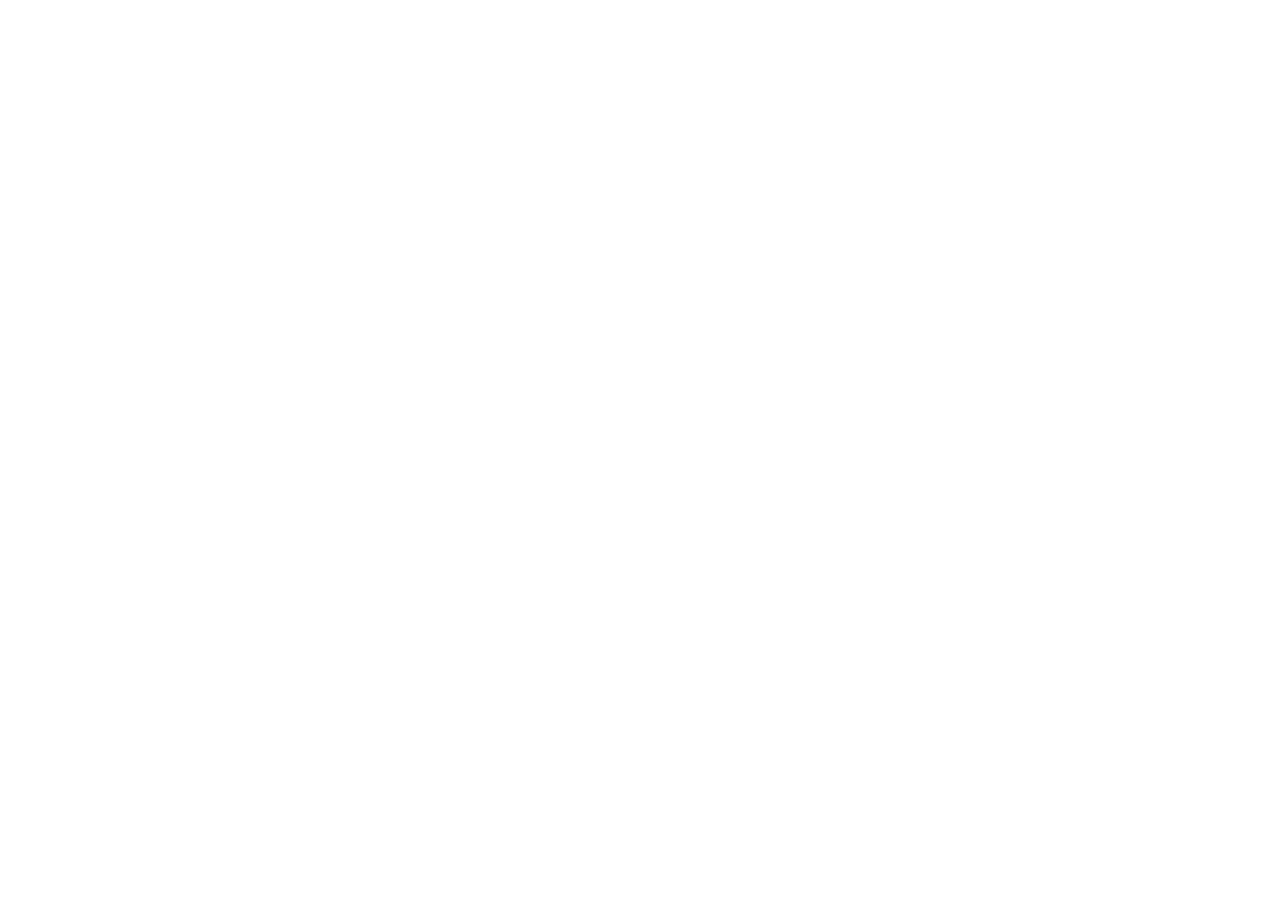
==== index.html @ 975583b8 "working on skeleton" ====
<html>
<head>
</head>
<body>
<div class="leftContainer">
  <div class="leftobject1">
  </div>
  <div class="leftobject2">
  </div>
</div>
    <div class="rightMasterContainer">
      <div class="rightGridContainer">
          <div class="gridColumnOne">
          </div>
          <div class="gridColumnTwo">
          </div>
          <div class="gridColumnThree">
          </div>
          <div class="gridColumnFour">
          </div>
      </div>
    </div>



</body>
</html>
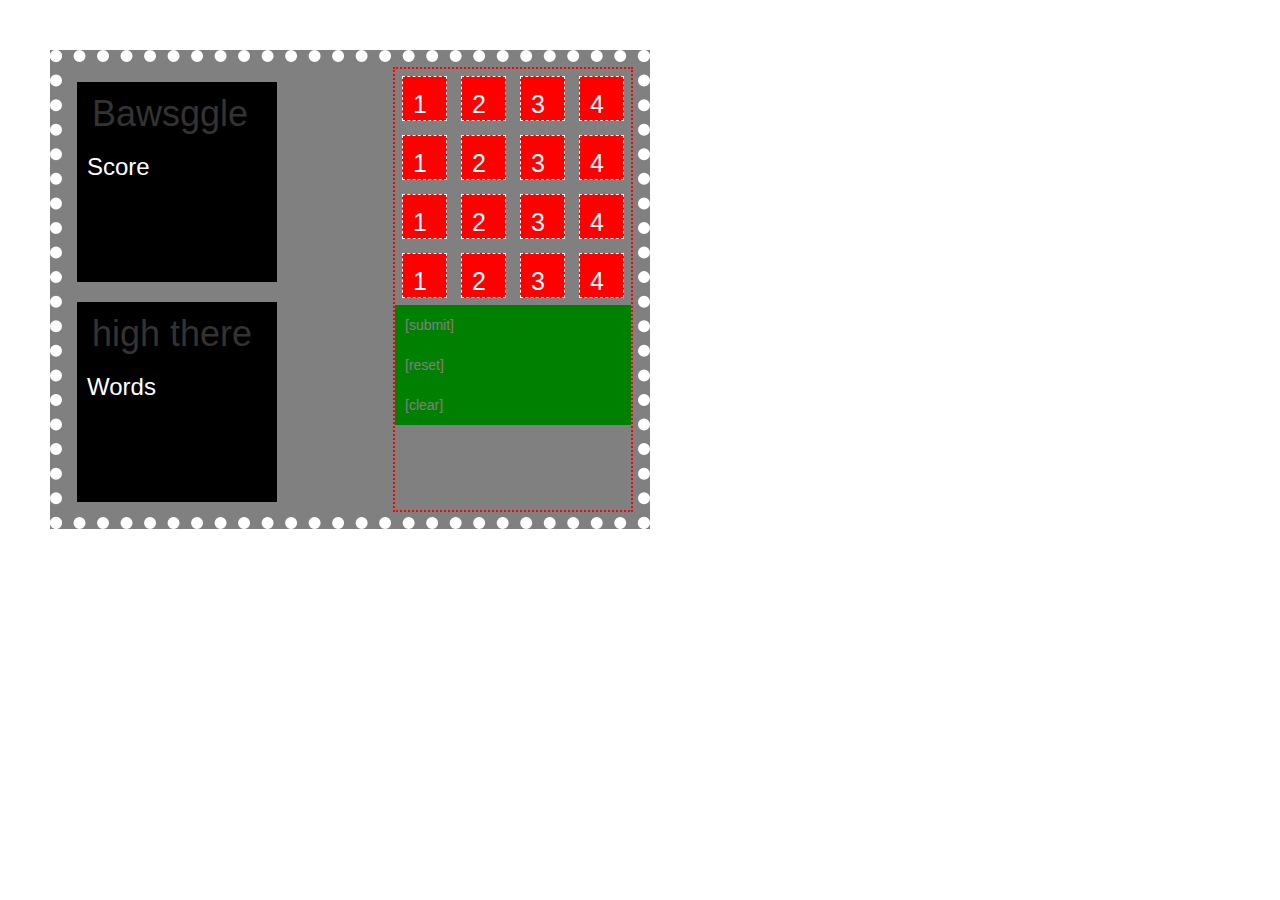
==== commit 6087d06a: "whoadere" ====
--- a/index.html
+++ b/index.html
@@ -1,27 +1,69 @@
+<!DOCTYPE html>
 <html>
 <head>
+  <!-- Latest compiled and minified CSS -->
+<link rel="stylesheet" href="https://maxcdn.bootstrapcdn.com/bootstrap/3.3.7/css/bootstrap.min.css">
+<link rel="stylesheet" href="style.css">
+<script type="text/javascript" src="boggle.js"></script>
 </head>
 <body>
+
+<!-- ********************* main wrapper whole shebang -->
+<div class="main">
+<!-- ******************** left side -->
 <div class="leftContainer">
-  <div class="leftobject1">
+  <div class="leftObject">
+    <h1>Bawsggle</h1>
+    <h3>Score</h2>
   </div>
-  <div class="leftobject2">
+  <div class="leftObject">
+    <h1>high there</h1>
+    <h3>Words</h2>
   </div>
 </div>
+
+<!-- *************** right side -->
     <div class="rightMasterContainer">
-      <div class="rightGridContainer">
-          <div class="gridColumnOne">
+
+          <div class="flex-grid">
+              <div class="col">1</div>
+              <div class="col">2</div>
+              <div class="col">3</div>
+              <div class="col">4</div>
           </div>
-          <div class="gridColumnTwo">
+          <div class="flex-grid">
+            <div class="col">1</div>
+            <div class="col">2</div>
+            <div class="col">3</div>
+            <div class="col">4</div>
           </div>
-          <div class="gridColumnThree">
+          <div class="flex-grid">
+            <div class="col">1</div>
+            <div class="col">2</div>
+            <div class="col">3</div>
+            <div class="col">4</div>
           </div>
-          <div class="gridColumnFour">
+          <div class="flex-grid">
+            <div class="col">1</div>
+            <div class="col">2</div>
+            <div class="col">3</div>
+            <div class="col">4</div>
           </div>
-      </div>
+          <div class="buttonsRow">
+<div id="submit">[submit]</div>
+<div id="reset">[reset]</div>
+<div id="clear">[clear]</div>
+            </div>
     </div>
+<!-- *********************************** main wrapper end whole shebang -->
+</div>
+</body>
+<!-- jQuery library -->
+<script src="https://ajax.googleapis.com/ajax/libs/jquery/3.2.1/jquery.min.js"></script>
+<!-- Latest compiled JavaScript -->
+<script>
 
 
-
-</body>
+</script>
+<script src="https://maxcdn.bootstrapcdn.com/bootstrap/3.3.7/js/bootstrap.min.js"></script>
 </html>
--- a/style.css
+++ b/style.css
@@ -0,0 +1,91 @@
+.main {
+  max-width: 600px;
+  height: auto;
+  display: flex;
+  flex-flow: row nowrap;
+  justify-content: space-around;
+  background-color: grey;
+  margin: 50px;
+  border: 12px dotted white;
+}
+
+.leftContainer {
+  list-style: none;
+  width: 100%;
+  display: column;
+  margin: 0px 0px 15px 15px;
+
+}
+
+.leftObject {
+width: 200px;
+height:200px;
+background-color: black;
+}
+
+.rightMasterContainer {
+  justify-content: center;
+  width: 65%;
+  height: auto;
+  color: grey;
+  background-color: grey;
+  border: 2px dotted red;
+  margin: 5px;
+}
+
+h1 {
+  padding: 12px 0px 0px 15px;
+}
+
+h3{
+  color:white;
+  padding-left: 10px;
+}
+
+
+h2{
+  color:white;
+  padding-left: 10px;
+}
+
+.flex-grid {
+  display: flex;
+}
+.col {
+  flex: 1;
+  background-color: red;
+  justify-content: space-around;
+  color: white;
+  padding: 10px;
+  font-size: 25px;
+  width: 45px;
+  height: 45px;
+  border: 1px dashed white;
+  margin: 7px;
+  hover
+}
+
+.col:hover {
+  background-color: #380606 !important;
+}
+
+.clicked:active {
+  background-color: #380606;
+  color: white;
+}
+
+
+#submit {
+  background-color: green;
+  padding: 10px;
+}
+
+#reset {
+  background-color: green;
+  padding: 10px;
+}
+
+#clear {
+  background-color: green;
+  padding: 10px;
+}
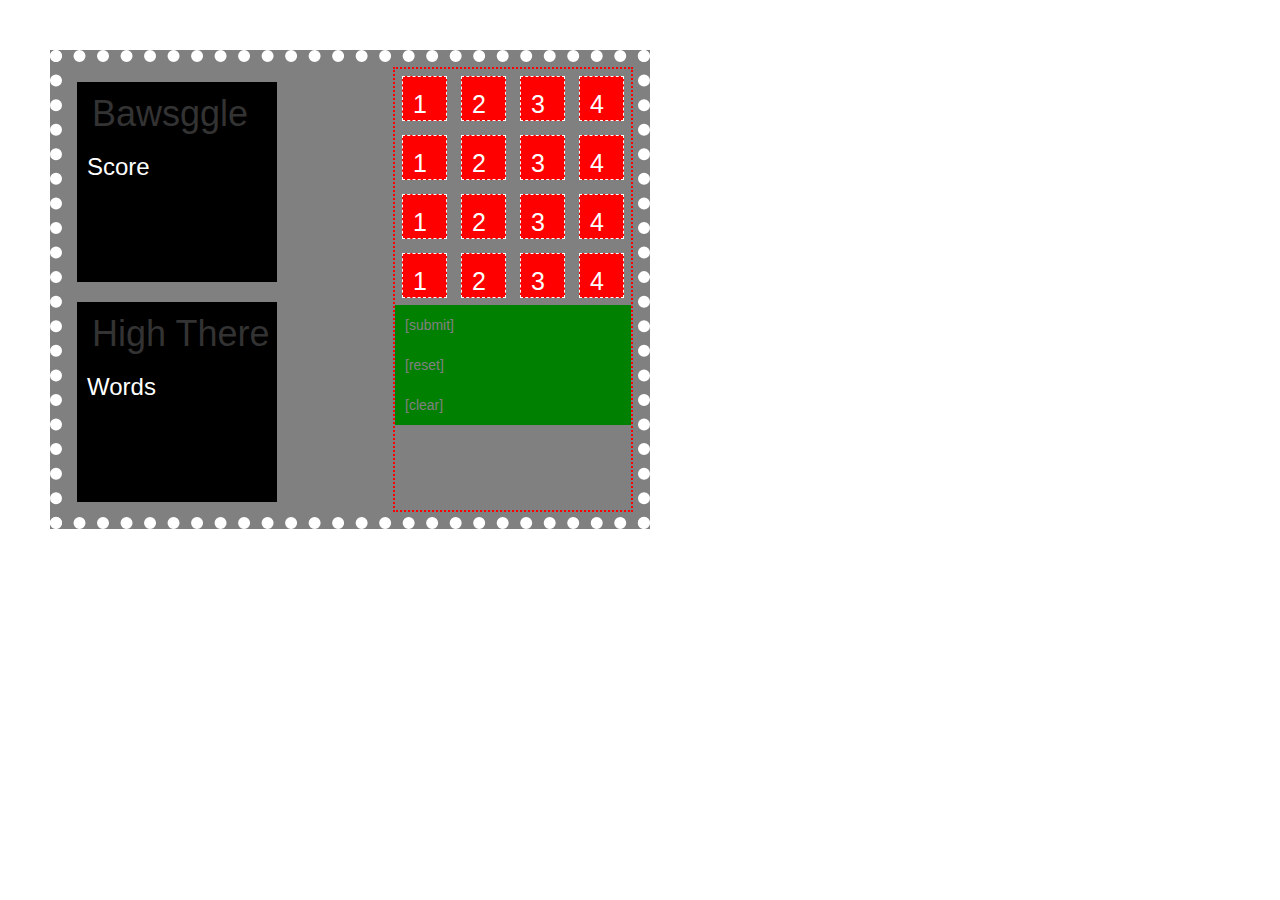
==== commit 7f4dc5f8: "make page for pages" ====
--- a/index.html
+++ b/index.html
@@ -4,7 +4,7 @@
   <!-- Latest compiled and minified CSS -->
 <link rel="stylesheet" href="https://maxcdn.bootstrapcdn.com/bootstrap/3.3.7/css/bootstrap.min.css">
 <link rel="stylesheet" href="style.css">
-<script type="text/javascript" src="boggle.js"></script>
+
 </head>
 <body>
 
@@ -17,7 +17,7 @@
     <h3>Score</h2>
   </div>
   <div class="leftObject">
-    <h1>high there</h1>
+    <h1>High There</h1>
     <h3>Words</h2>
   </div>
 </div>
@@ -26,7 +26,7 @@
     <div class="rightMasterContainer">
 
           <div class="flex-grid">
-              <div class="col">1</div>
+              <div class="col"> 1</div>
               <div class="col">2</div>
               <div class="col">3</div>
               <div class="col">4</div>
@@ -60,10 +60,7 @@
 </body>
 <!-- jQuery library -->
 <script src="https://ajax.googleapis.com/ajax/libs/jquery/3.2.1/jquery.min.js"></script>
-<!-- Latest compiled JavaScript -->
-<script>
-
-
-</script>
+<script type="text/javascript" src="boggle.js"></script>
 <script src="https://maxcdn.bootstrapcdn.com/bootstrap/3.3.7/js/bootstrap.min.js"></script>
 </html>
+
--- a/style.css
+++ b/style.css
@@ -65,12 +65,28 @@
   hover
 }
 
+/*#col {
+  flex: 1;
+  background-color: red;
+  justify-content: space-around;
+  color: white;
+  padding: 10px;
+  font-size: 25px;
+  width: 45px;
+  height: 45px;
+  border: 1px dashed white;
+  margin: 7px;
+  hover
+}*/
+
+
 .col:hover {
   background-color: #380606 !important;
 }
 
-.clicked:active {
+.clicked{
   background-color: #380606;
+  border: 1px dashed white;
   color: white;
 }
 
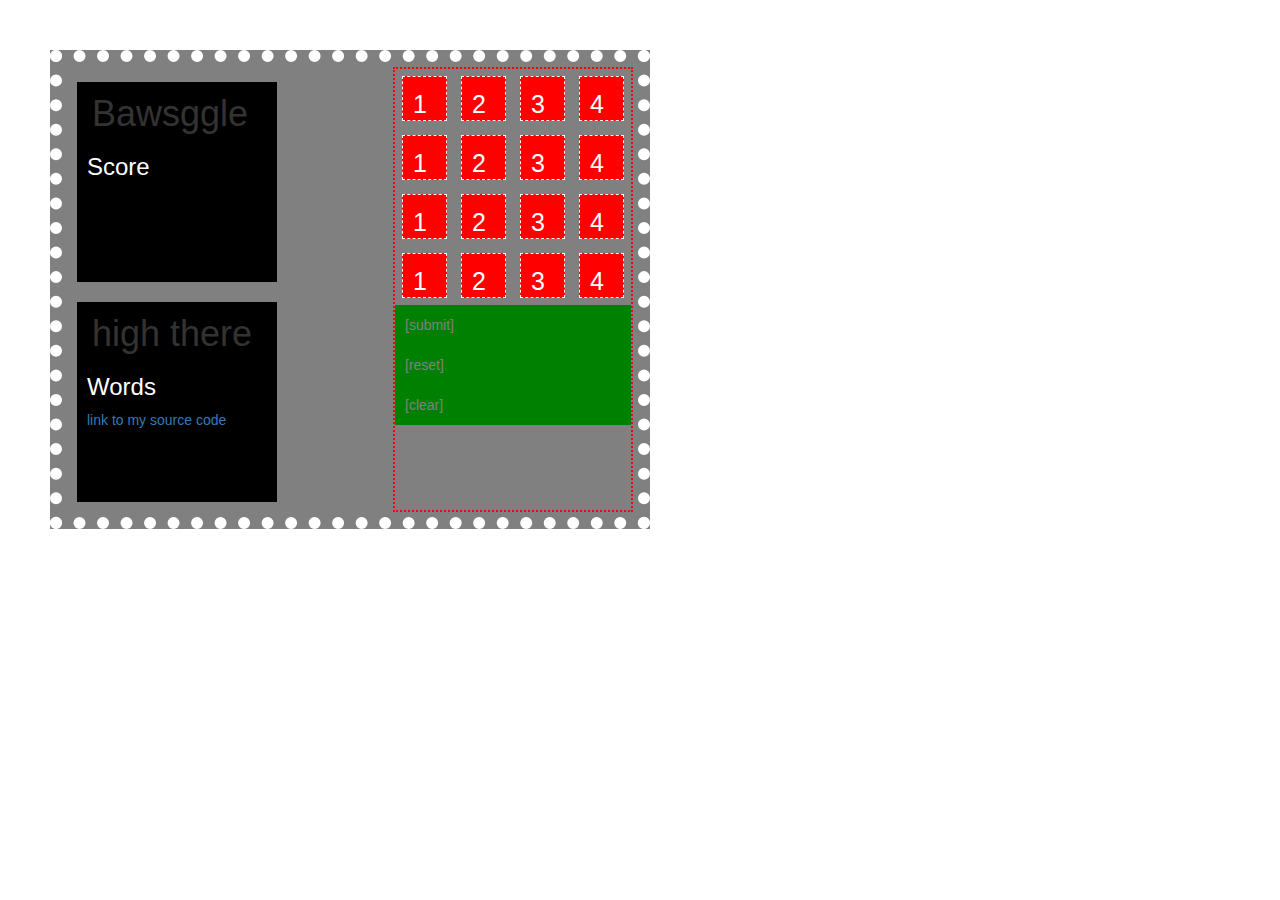
==== commit 45aca905: "friday commit" ====
--- a/index.html
+++ b/index.html
@@ -3,7 +3,7 @@
 <head>
   <!-- Latest compiled and minified CSS -->
 <link rel="stylesheet" href="https://maxcdn.bootstrapcdn.com/bootstrap/3.3.7/css/bootstrap.min.css">
-<link rel="stylesheet" href="style.css">
+<link rel="stylesheet" href="main.css">
 
 </head>
 <body>
@@ -17,8 +17,9 @@
     <h3>Score</h2>
   </div>
   <div class="leftObject">
-    <h1>High There</h1>
+    <h1>high there</h1>
     <h3>Words</h2>
+      <p><a href="https://github.com/djbrigidope/bossggle">link to my source code</a></p>
   </div>
 </div>
 
@@ -60,7 +61,6 @@
 </body>
 <!-- jQuery library -->
 <script src="https://ajax.googleapis.com/ajax/libs/jquery/3.2.1/jquery.min.js"></script>
-<script type="text/javascript" src="boggle.js"></script>
+<script type="text/javascript" src="bossggle.js"></script>
 <script src="https://maxcdn.bootstrapcdn.com/bootstrap/3.3.7/js/bootstrap.min.js"></script>
 </html>
-
--- a/main.css
+++ b/main.css
@@ -0,0 +1,111 @@
+.main {
+  max-width: 600px;
+  height: auto;
+  display: flex;
+  flex-flow: row nowrap;
+  justify-content: space-around;
+  background-color: grey;
+  margin: 50px;
+  border: 12px dotted white;
+}
+
+.leftContainer {
+  list-style: none;
+  width: 100%;
+  display: column;
+  margin: 0px 0px 15px 15px;
+
+}
+
+.leftObject {
+width: 200px;
+height:200px;
+background-color: black;
+}
+
+.rightMasterContainer {
+  justify-content: center;
+  width: 65%;
+  height: auto;
+  color: grey;
+  background-color: grey;
+  border: 2px dotted red;
+  margin: 5px;
+}
+
+h1 {
+  padding: 12px 0px 0px 15px;
+}
+
+h3{
+  color:white;
+  padding-left: 10px;
+}
+
+
+h2{
+  color:white;
+  padding-left: 10px;
+}
+
+.flex-grid {
+  display: flex;
+}
+.col {
+  flex: 1;
+  background-color: red;
+  justify-content: space-around;
+  color: white;
+  padding: 10px;
+  font-size: 25px;
+  width: 45px;
+  height: 45px;
+  border: 1px dashed white;
+  margin: 7px;
+  hover
+}
+
+/*#col {
+  flex: 1;
+  background-color: red;
+  justify-content: space-around;
+  color: white;
+  padding: 10px;
+  font-size: 25px;
+  width: 45px;
+  height: 45px;
+  border: 1px dashed white;
+  margin: 7px;
+  hover
+}*/
+
+
+.col:hover {
+  background-color: #380606 !important;
+}
+
+.clicked{
+  background-color: orange;
+  border: 1px dashed white;
+  color: white;
+}
+
+
+#submit {
+  background-color: green;
+  padding: 10px;
+}
+
+#reset {
+  background-color: green;
+  padding: 10px;
+}
+
+#clear {
+  background-color: green;
+  padding: 10px;
+}
+
+p {
+  padding-left: 10px;
+}
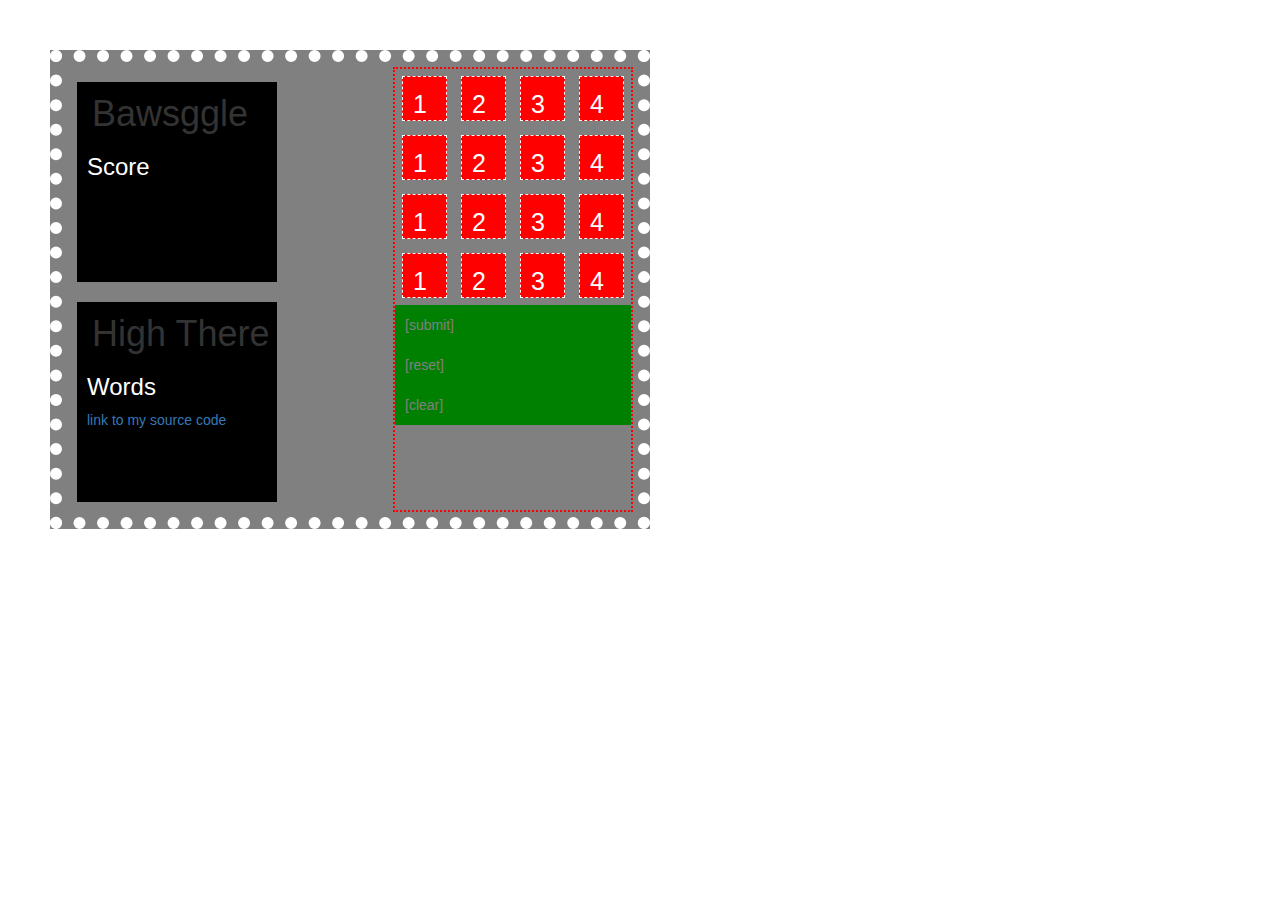
==== commit 613f47f6: "Merge branch 'master' of https://github.com/djbrigidope/bossggle" ====
--- a/index.html
+++ b/index.html
@@ -17,7 +17,7 @@
     <h3>Score</h2>
   </div>
   <div class="leftObject">
-    <h1>high there</h1>
+    <h1>High There</h1>
     <h3>Words</h2>
       <p><a href="https://github.com/djbrigidope/bossggle">link to my source code</a></p>
   </div>
@@ -64,3 +64,4 @@
 <script type="text/javascript" src="bossggle.js"></script>
 <script src="https://maxcdn.bootstrapcdn.com/bootstrap/3.3.7/js/bootstrap.min.js"></script>
 </html>
+
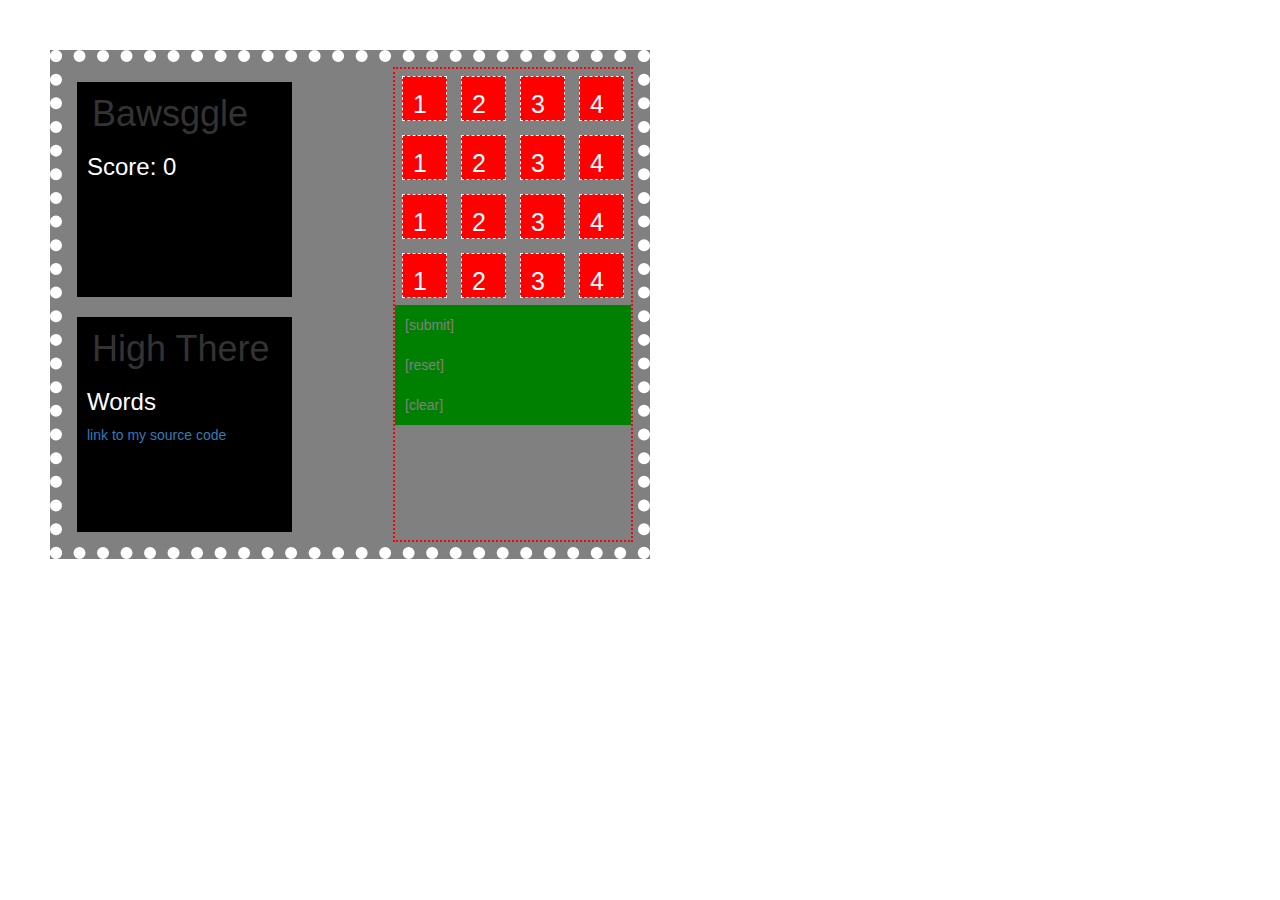
==== commit 6ca93fc2: "final friday commit" ====
--- a/index.html
+++ b/index.html
@@ -14,7 +14,7 @@
 <div class="leftContainer">
   <div class="leftObject">
     <h1>Bawsggle</h1>
-    <h3>Score</h2>
+    <h3>Score: 0</h2>
   </div>
   <div class="leftObject">
     <h1>High There</h1>
@@ -64,4 +64,3 @@
 <script type="text/javascript" src="bossggle.js"></script>
 <script src="https://maxcdn.bootstrapcdn.com/bootstrap/3.3.7/js/bootstrap.min.js"></script>
 </html>
-
--- a/main.css
+++ b/main.css
@@ -18,8 +18,8 @@
 }
 
 .leftObject {
-width: 200px;
-height:200px;
+width: 215px;
+height:215px;
 background-color: black;
 }
 
